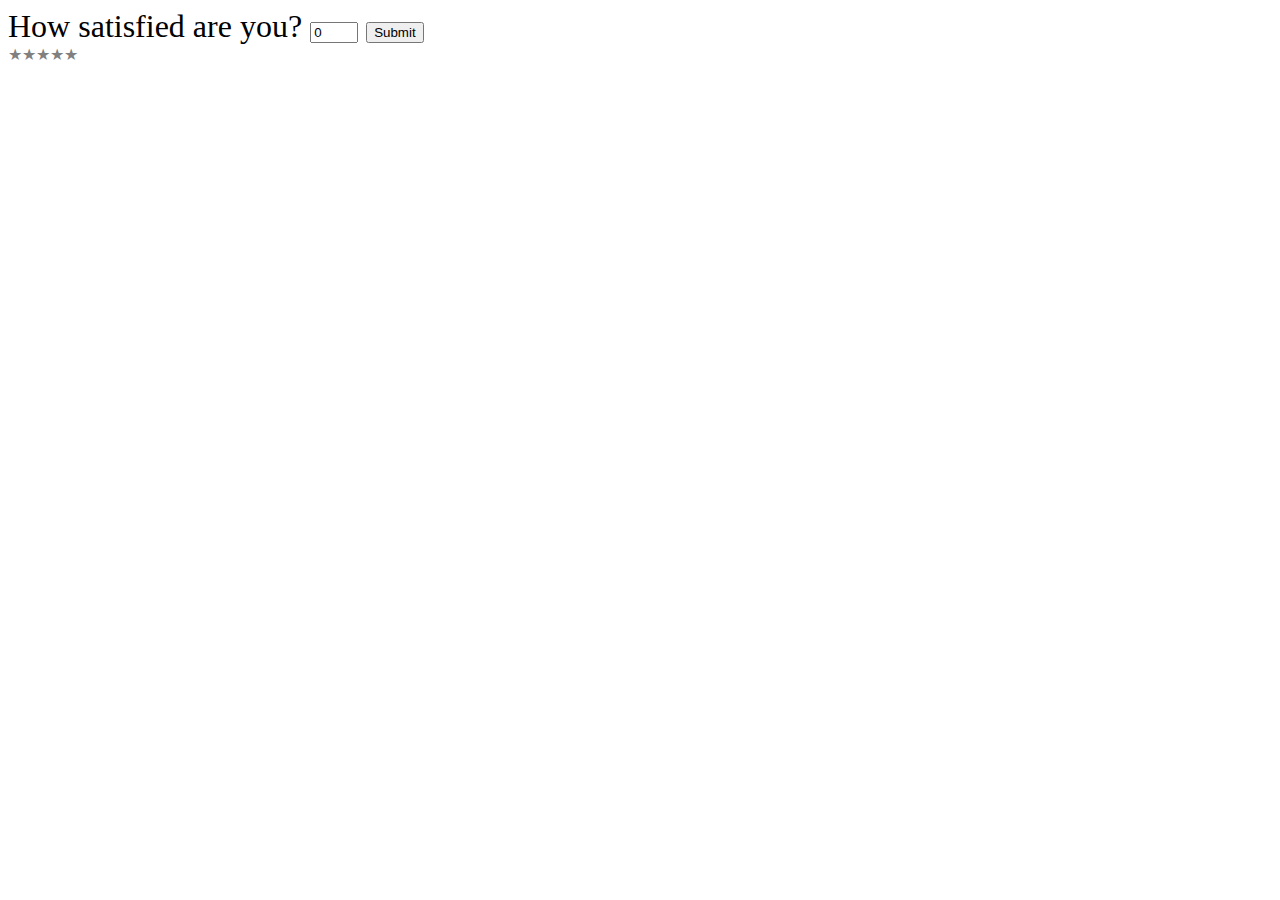
==== index.html @ 2f6ac46c "m" ====
<!DOCTYPE html>
<html lang="en">

<head>
  
  <title>My Rating Widget</title>

  <meta charset="utf-8">
  <meta name="viewport" content="width=device-width, initial-scale=1.0">
  
  <link rel="stylesheet" href="index.css">  
</head>

<body>
    <rating-widget>
        <form action="https://httpbin.org/post" method="POST" >
            <label for="rating">How satisfied are you?</label>
            <input type="hidden" name="question" value="How satisfied are you?" >
            <input type="hidden" name="sentBy" value="HTML" > <input type="number" id="rating" name="rating" min="1"
            max="5" value="0" required>
            <button type="submit" >Submit</button>
        </form>
        
    </rating-widget>
    <div class="rating-widget" id="rating-widget"></div>

    <script src="index.js"></script>

</body>
---- index.css ----
rating-widget {
    display: inline-block;
    font-size: 2rem;
    cursor: pointer;
  }

  .star {
    color: gray;
  }

  .star:hover,
  .star.active {
    color: gold;
  }
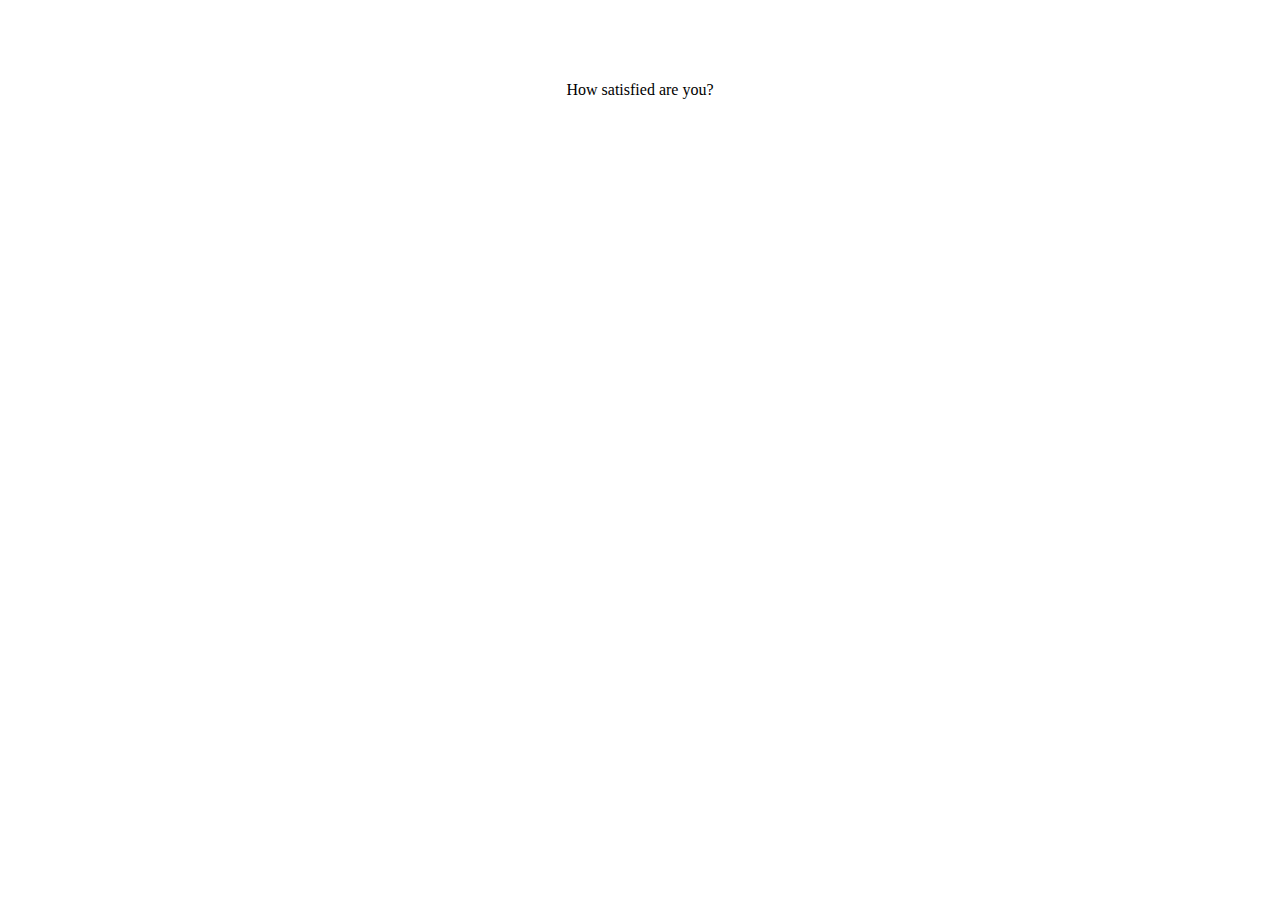
==== commit 06e77baa: "a" ====
--- a/index.html
+++ b/index.html
@@ -12,16 +12,16 @@
 </head>
 
 <body>
-    <rating-widget>
+    <noscript>
         <form action="https://httpbin.org/post" method="POST" >
             <label for="rating">How satisfied are you?</label>
             <input type="hidden" name="question" value="How satisfied are you?" >
             <input type="hidden" name="sentBy" value="HTML" > <input type="number" id="rating" name="rating" min="1"
             max="5" value="0" required>
             <button type="submit" >Submit</button>
-        </form>
-        
-    </rating-widget>
+        </form> 
+    </noscript>
+    <label for="rating">How satisfied are you?</label>
     <div class="rating-widget" id="rating-widget"></div>
 
     <script src="index.js"></script>
--- a/index.css
+++ b/index.css
@@ -1,3 +1,11 @@
+body {
+    display: flex;
+    align-items: center;
+    justify-content: center;
+    height: 20vh;
+    margin: 0;
+  }
+
 rating-widget {
     display: inline-block;
     font-size: 2rem;
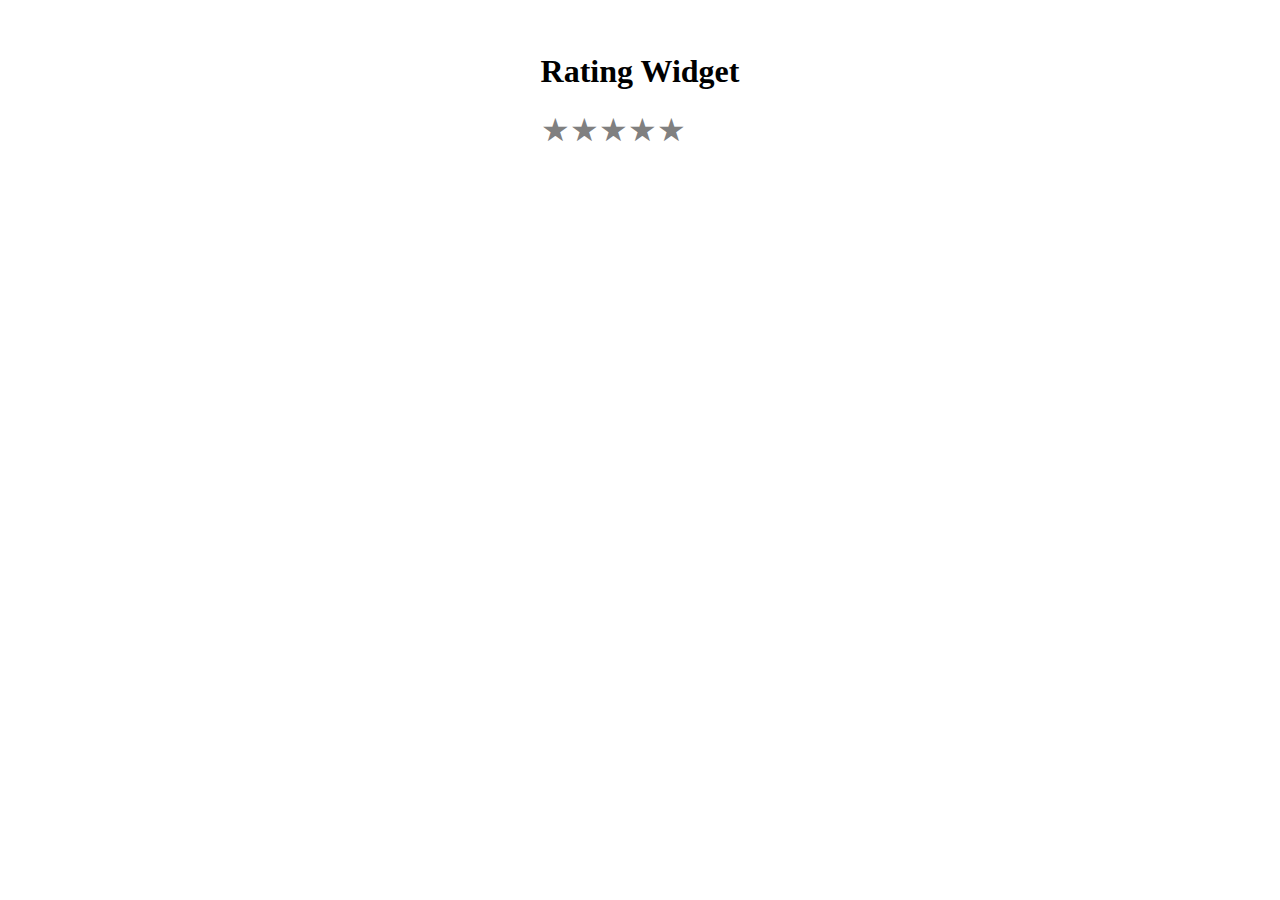
==== commit cc4e9639: "a" ====
--- a/index.html
+++ b/index.html
@@ -21,8 +21,14 @@
             <button type="submit" >Submit</button>
         </form> 
     </noscript>
-    <label for="rating">How satisfied are you?</label>
-    <div class="rating-widget" id="rating-widget"></div>
+
+    <div class="rating-widget" id="rating-widget">
+    <h1>Rating Widget</h1>
+    <form action="https://httpbin.org/post" method="POST" ></form>
+    <input type="hidden" id="rating" name="rating" min="3"
+    max="5" value="0" required>
+    <div id="rating-message"></div>
+    </div>
 
     <script src="index.js"></script>
 
--- a/index.css
+++ b/index.css
@@ -6,17 +6,29 @@
     margin: 0;
   }
 
-rating-widget {
+.rating-widget {
     display: inline-block;
+    
+    cursor: pointer;
+  }
+  h1{
     font-size: 2rem;
-    cursor: pointer;
+
   }
 
   .star {
     color: gray;
+    font-size: 2rem;
   }
 
   .star:hover,
   .star.active {
     color: gold;
+  }
+  #rating-message {
+    margin-top: 10px;
+    font-weight: bold;
+  }
+  .stars-hidden .star {
+    display: none;
   }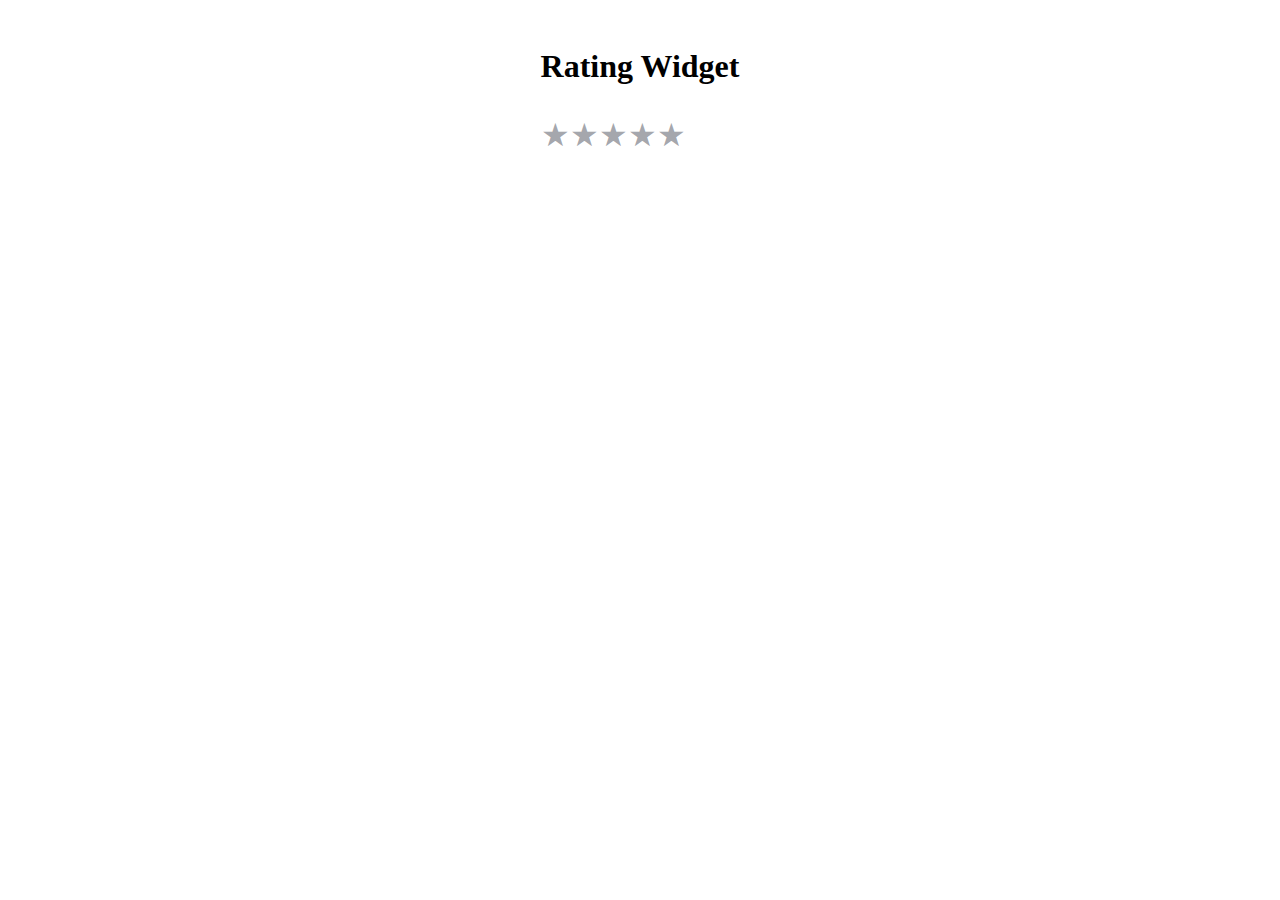
==== commit 36b96960: "a" ====
--- a/index.html
+++ b/index.html
@@ -12,7 +12,9 @@
 </head>
 
 <body>
-    <noscript>
+    <rating-form id="rating-form">
+        
+
         <form action="https://httpbin.org/post" method="POST" >
             <label for="rating">How satisfied are you?</label>
             <input type="hidden" name="question" value="How satisfied are you?" >
@@ -20,16 +22,17 @@
             max="5" value="0" required>
             <button type="submit" >Submit</button>
         </form> 
-    </noscript>
+    </rating-form>
 
     <div class="rating-widget" id="rating-widget">
     <h1>Rating Widget</h1>
     <form action="https://httpbin.org/post" method="POST" ></form>
     <input type="hidden" id="rating" name="rating" min="3"
     max="5" value="0" required>
-    <div id="rating-message"></div>
+<div id="rating-message"></div>
     </div>
 
-    <script src="index.js"></script>
+    
 
 </body>
+<script src="index.js"></script>
--- a/index.css
+++ b/index.css
@@ -1,3 +1,7 @@
+:root {
+    --gray: #999ba2e5;
+    --gold: #c29909e5;
+}
 body {
     display: flex;
     align-items: center;
@@ -6,24 +10,31 @@
     margin: 0;
   }
 
-.rating-widget {
-    display: inline-block;
-    
+.rating-widget{
+    display: block;
     cursor: pointer;
   }
+
+rating-form{
+    display: inline-block;
+    font-size:2rem;
+  }
+  
   h1{
+    display: inline-block;
     font-size: 2rem;
+    
 
   }
 
   .star {
-    color: gray;
+    color: var(--gray);
     font-size: 2rem;
   }
 
   .star:hover,
   .star.active {
-    color: gold;
+    color: var(--gold);
   }
   #rating-message {
     margin-top: 10px;
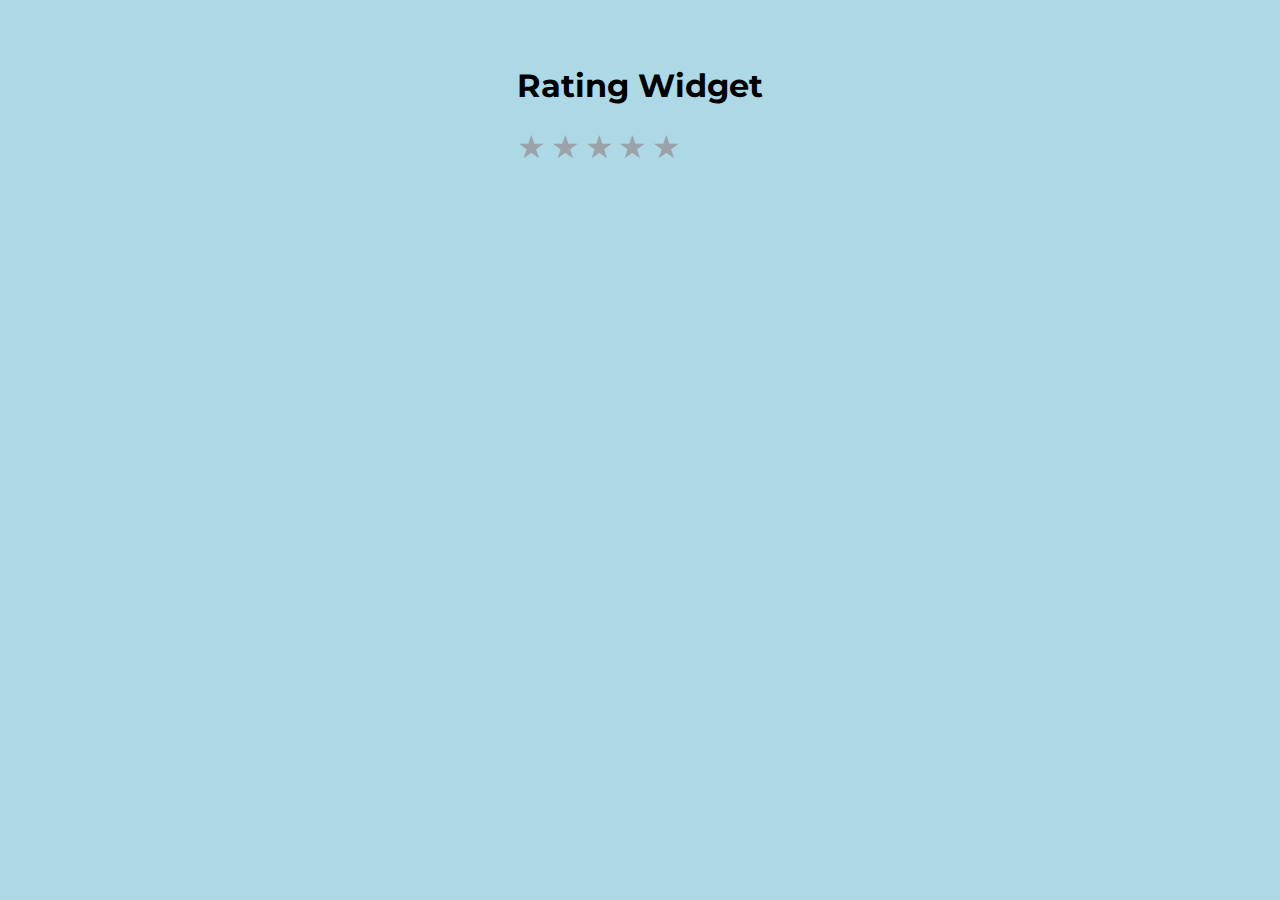
==== commit 1de5335a: "d" ====
--- a/index.html
+++ b/index.html
@@ -12,9 +12,9 @@
 </head>
 
 <body>
+
     <rating-form id="rating-form">
-        
-
+        <h1>Rating Widget</h1>
         <form action="https://httpbin.org/post" method="POST" >
             <label for="rating">How satisfied are you?</label>
             <input type="hidden" name="question" value="How satisfied are you?" >
@@ -25,11 +25,12 @@
     </rating-form>
 
     <div class="rating-widget" id="rating-widget">
-    <h1>Rating Widget</h1>
-    <form action="https://httpbin.org/post" method="POST" ></form>
-    <input type="hidden" id="rating" name="rating" min="3"
-    max="5" value="0" required>
-<div id="rating-message"></div>
+        <h1 id="js"> Rating Widget</h1>
+
+        <form action="https://httpbin.org/post" method="POST" ></form>
+        <input type="hidden" id="rating" name="rating" min="3"
+        max="5" value="0" required>
+        <div id="rating-message"></div>
     </div>
 
     
--- a/index.css
+++ b/index.css
@@ -1,17 +1,26 @@
+@import url('https://fonts.googleapis.com/css2?family=Montserrat:wght@100&display=swap');
+
 :root {
     --gray: #999ba2e5;
     --gold: #c29909e5;
+    --star-symbol: ★;
+}
+*{
+    font-family:"Montserrat", Arial;
+    color:black;
+    background-color:lightblue ;
 }
 body {
     display: flex;
     align-items: center;
     justify-content: center;
-    height: 20vh;
     margin: 0;
   }
 
 .rating-widget{
-    display: block;
+
+    margin-top:5vh;
+    display: inline-block;
     cursor: pointer;
   }
 
@@ -21,15 +30,17 @@
   }
   
   h1{
-    display: inline-block;
     font-size: 2rem;
+    text-align: center;
     
-
   }
 
   .star {
     color: var(--gray);
     font-size: 2rem;
+    margin-right: 0.3rem;
+    pointer-events: none;
+
   }
 
   .star:hover,
@@ -42,4 +53,7 @@
   }
   .stars-hidden .star {
     display: none;
+  }
+  #js{
+    display: none;
   }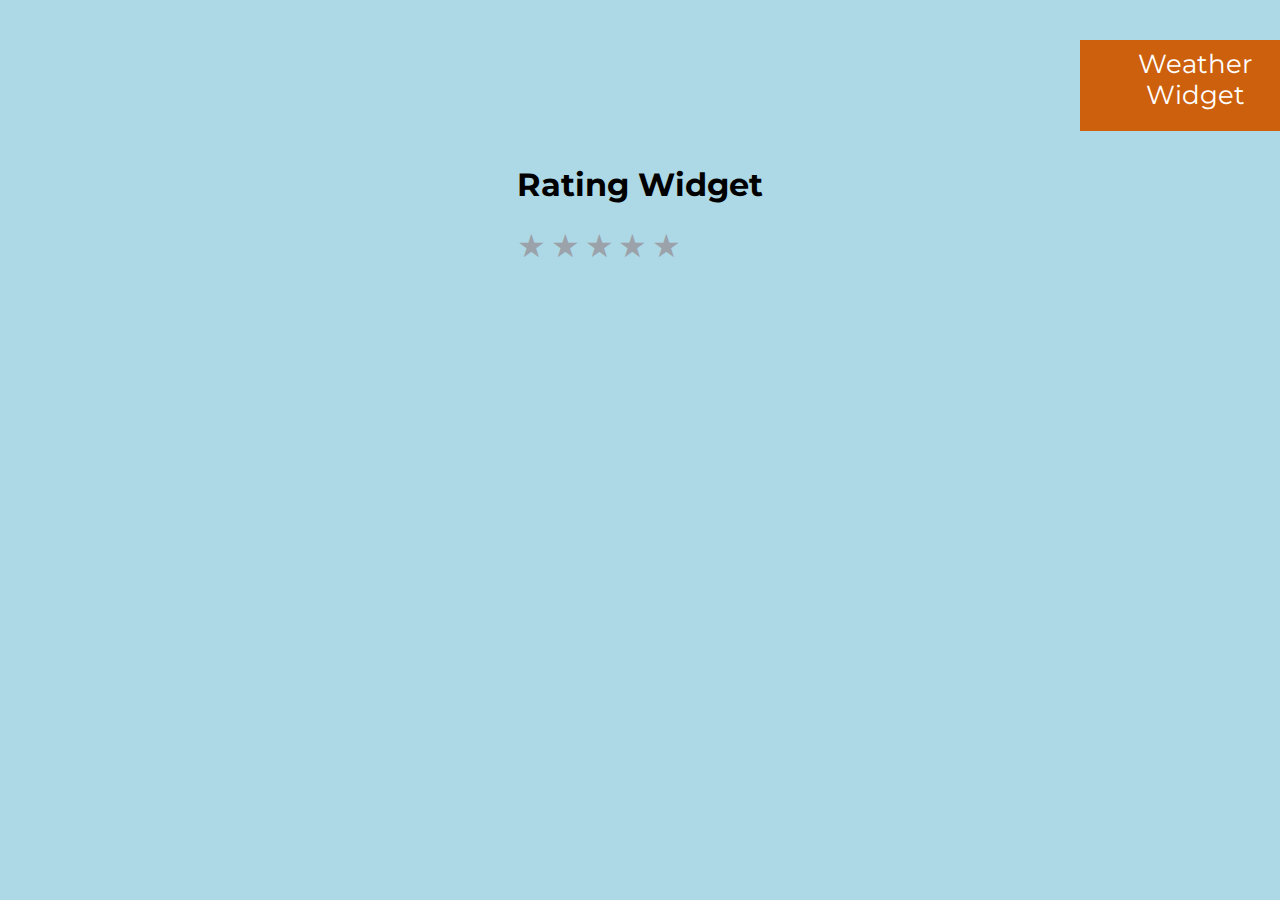
==== commit fc0db67f: "done" ====
--- a/index.html
+++ b/index.html
@@ -12,7 +12,15 @@
 </head>
 
 <body>
-
+    <nav class="container">
+      
+        <ul class="navigation">
+          
+          <li ><a class="button" href="weather.html">Weather Widget</a></li>
+          
+        </ul>
+      </nav>
+    <div class="body"> 
     <rating-form id="rating-form">
         <h1>Rating Widget</h1>
         <form action="https://httpbin.org/post" method="POST" >
@@ -26,14 +34,11 @@
 
     <div class="rating-widget" id="rating-widget">
         <h1 id="js"> Rating Widget</h1>
-
         <form action="https://httpbin.org/post" method="POST" ></form>
         <input type="hidden" id="rating" name="rating" min="3"
         max="5" value="0" required>
         <div id="rating-message"></div>
     </div>
-
-    
-
+    </div>
+    <script src="index.js"></script>
 </body>
-<script src="index.js"></script>
--- a/index.css
+++ b/index.css
@@ -10,17 +10,82 @@
     color:black;
     background-color:lightblue ;
 }
-body {
-    display: flex;
-    align-items: center;
-    justify-content: center;
-    margin: 0;
-  }
+nav{
+  display: flex;
+  width:100%;
+  margin:auto;
+  padding:2rem 2rem;
+  align-items: center;
+  justify-content: space-between;
+  
 
+}
+.container{
+  position:relative;
+  width:100%;
+  height: 3dvh; 
+  overflow: scroll;
+  top: 2rem;
+  left: 1000px;
+  
+}
+nav ul li{
+  display: inline-block;
+  list-style: none;
+  margin: 0;
+  padding: 0;
+  overflow: hidden;
+  
+}
+a{
+  color:white;
+}
+.list{
+  font-size:2vw;
+  margin-left: 6rem;
+  
+}
+.button {
+  margin:500px;
+  font-size: 2vw;
+  flex: 1;
+  width: 16vw;
+  height: 8dvh;
+  margin:0;
+  top:50%;
+  vertical-align: auto;
+  display: inline-block;
+  text-decoration: none;
+  padding: 2dvh 1dvw;
+  border: none;
+  border-radius: 5px;
+  background-color:rgb(205, 96, 13);
+  text-align: center;
+  cursor: pointer;
+  transition: all 0.4s ease-out;
+   
+}
+
+.button:hover, .button:focus {
+  background-color: purple;
+  background-color: var(--purple);
+  color: white;
+}
+
+.button:active {
+  background-color: #005cbf;
+  
+}
+
+.body{
+  display:flex;
+  justify-content: center;
+  align-items: center;
+  
+}
 .rating-widget{
-
     margin-top:5vh;
-    display: inline-block;
+    
     cursor: pointer;
   }
 
@@ -39,14 +104,13 @@
     color: var(--gray);
     font-size: 2rem;
     margin-right: 0.3rem;
-    pointer-events: none;
-
+   
   }
 
-  .star:hover,
-  .star.active {
+  .star:hover, .star.active {
     color: var(--gold);
   }
+  
   #rating-message {
     margin-top: 10px;
     font-weight: bold;
